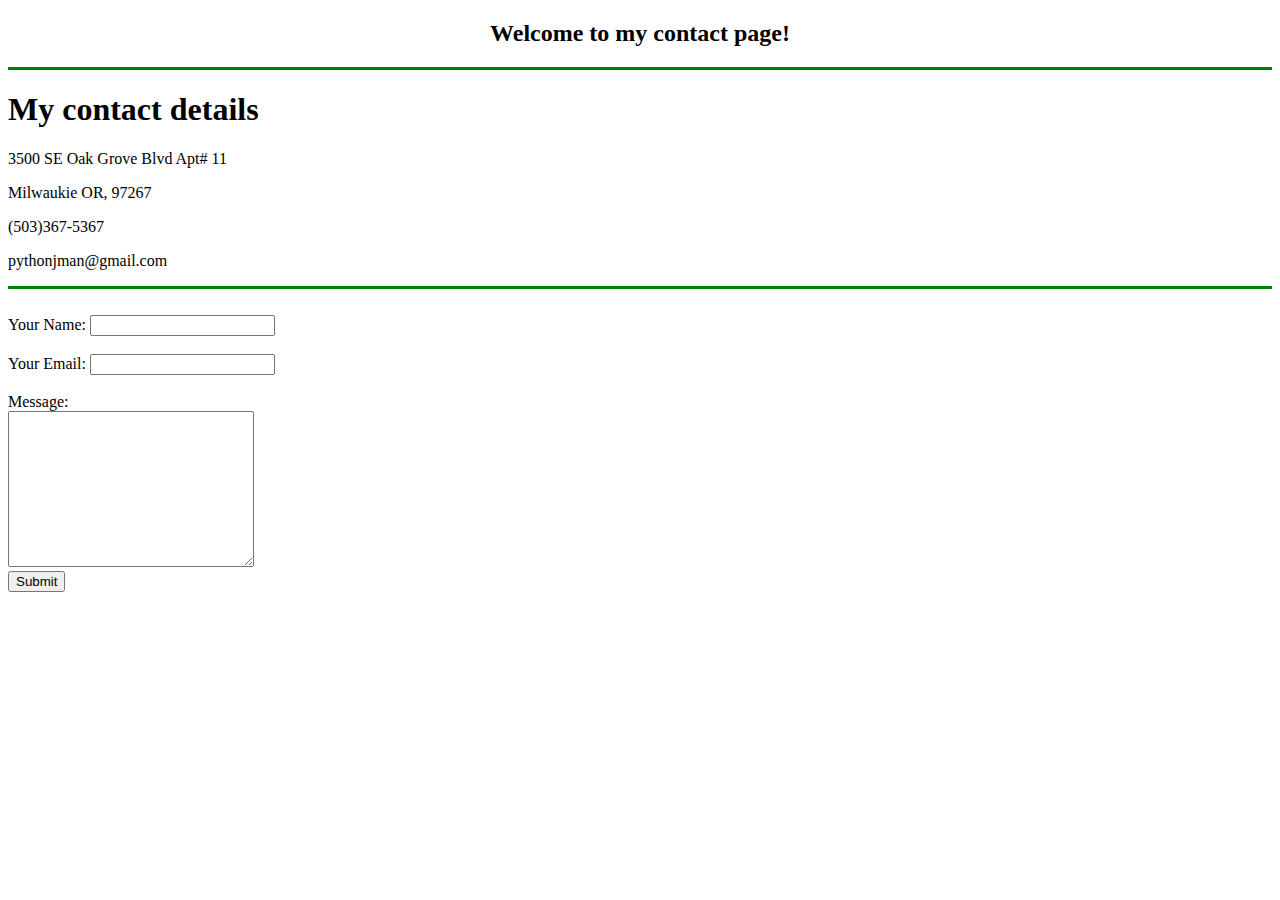
==== contact.html @ ecc14914 "Added initial cv website files" ====
<!DOCTYPE html>
<html lang="en">
<head>
    <meta charset="UTF-8">
    <title>Contact Page</title>
</head>
<body>
    <h2 style="text-align:center;">Welcome to my contact page!</h2>
    <hr size="3", color="green">
    <h1>My contact details</h1>
    <p>3500 SE Oak Grove Blvd Apt# 11</p>
    <p>Milwaukie OR, 97267</p>
    <p>(503)367-5367</p>
    <p>pythonjman@gmail.com</p>
    <hr size="3" color="green"><br>

    <form action="mailto:pythonjman@gmail.com" method="post" enctype="text/plain">
        <label>Your Name:</label>
        <input type="text" name="yourName" value="">
        <br>
        <br>
        <label>Your Email:</label>
        <input style="email" name="yourEmail"><br>
        <br>
        <label>Message:</label><br>
        <textarea name="yourMessage" rows="10" cols="28"></textarea><br>
        <input type="submit">

    </form>
</body>
</html>
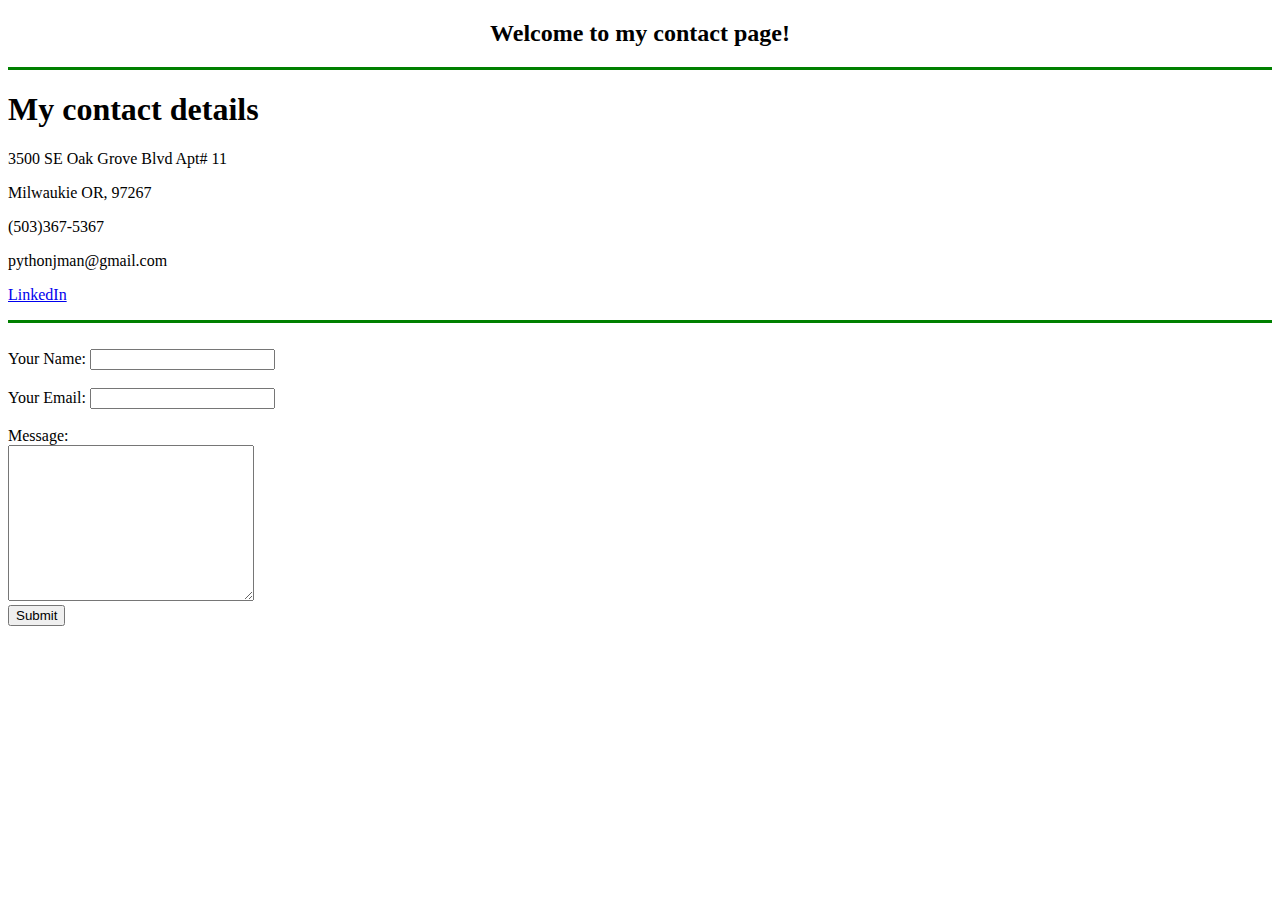
==== commit 78ddef4e: "Update contact.html" ====
--- a/contact.html
+++ b/contact.html
@@ -12,6 +12,7 @@
     <p>Milwaukie OR, 97267</p>
     <p>(503)367-5367</p>
     <p>pythonjman@gmail.com</p>
+    <p><a href="https://www.linkedin.com/in/justin-juneau-b85b5124b?lipi=urn%3Ali%3Apage%3Ad_flagship3_profile_view_base_contact_details%3BfeCAgCouSHmsJN0omcpzTQ%3D%3D">LinkedIn</a></p>
     <hr size="3" color="green"><br>
 
     <form action="mailto:pythonjman@gmail.com" method="post" enctype="text/plain">
@@ -28,4 +29,4 @@
 
     </form>
 </body>
-</html>+</html>
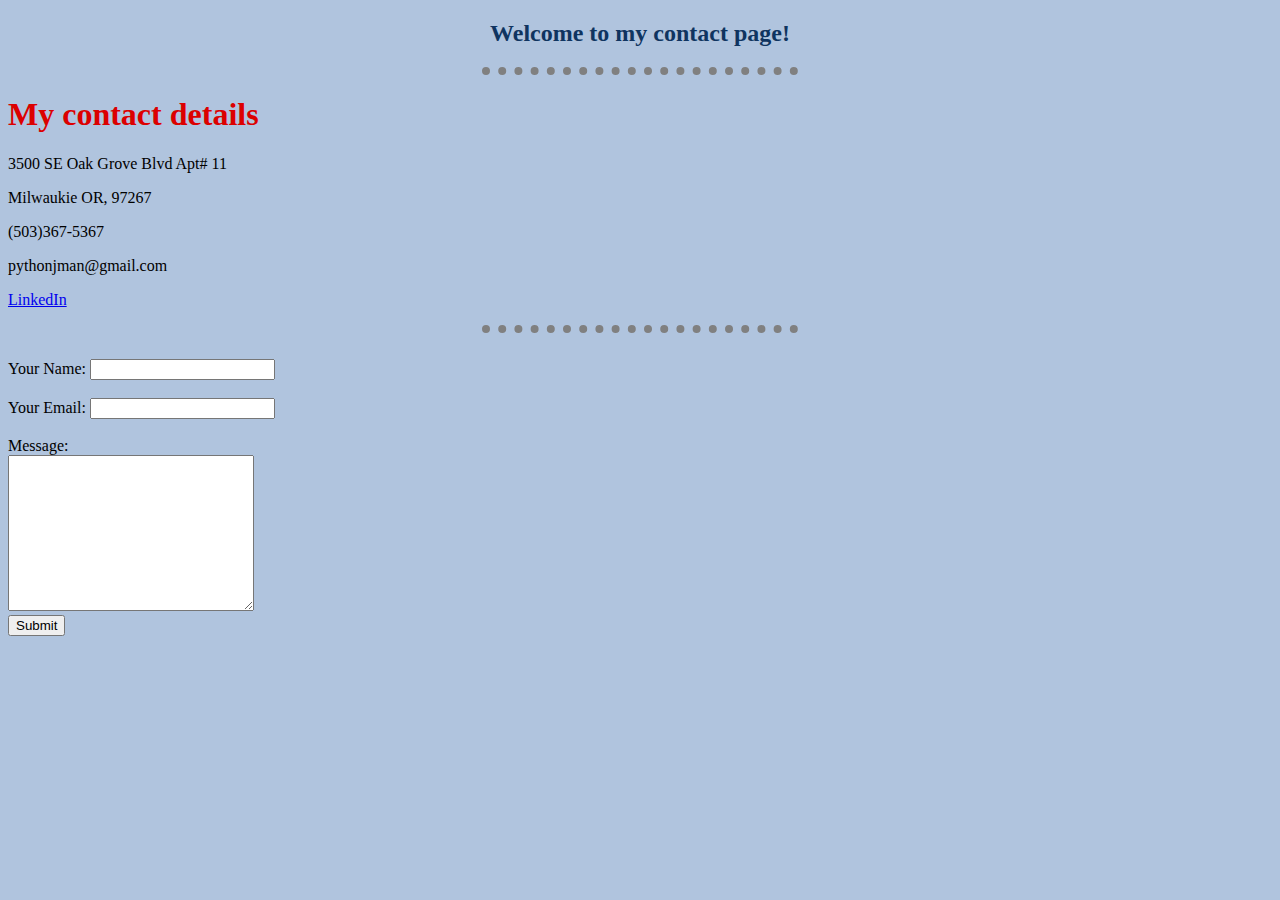
==== commit b40f8733: "Add files via upload" ====
--- a/contact.html
+++ b/contact.html
@@ -3,17 +3,19 @@
 <head>
     <meta charset="UTF-8">
     <title>Contact Page</title>
+    <link href="css/style.css" rel="stylesheet">
 </head>
 <body>
     <h2 style="text-align:center;">Welcome to my contact page!</h2>
-    <hr size="3", color="green">
+    <hr>
     <h1>My contact details</h1>
     <p>3500 SE Oak Grove Blvd Apt# 11</p>
     <p>Milwaukie OR, 97267</p>
     <p>(503)367-5367</p>
     <p>pythonjman@gmail.com</p>
     <p><a href="https://www.linkedin.com/in/justin-juneau-b85b5124b?lipi=urn%3Ali%3Apage%3Ad_flagship3_profile_view_base_contact_details%3BfeCAgCouSHmsJN0omcpzTQ%3D%3D">LinkedIn</a></p>
-    <hr size="3" color="green"><br>
+
+    <hr><br>
 
     <form action="mailto:pythonjman@gmail.com" method="post" enctype="text/plain">
         <label>Your Name:</label>
@@ -29,4 +31,4 @@
 
     </form>
 </body>
-</html>
+</html>--- a/css/style.css
+++ b/css/style.css
@@ -0,0 +1,19 @@
+ body {
+         background-color: lightsteelblue;
+        }
+ hr {
+         border-color: grey;
+         border-style: dotted none none;
+         height: 0px;
+         width:25%;
+         border-width: 8px;
+         }
+ h1 {
+        color: #DC0000;
+ }
+ h2 {
+        color: #0F3460;
+ }
+ h3 {
+        color: #367E18;
+ }